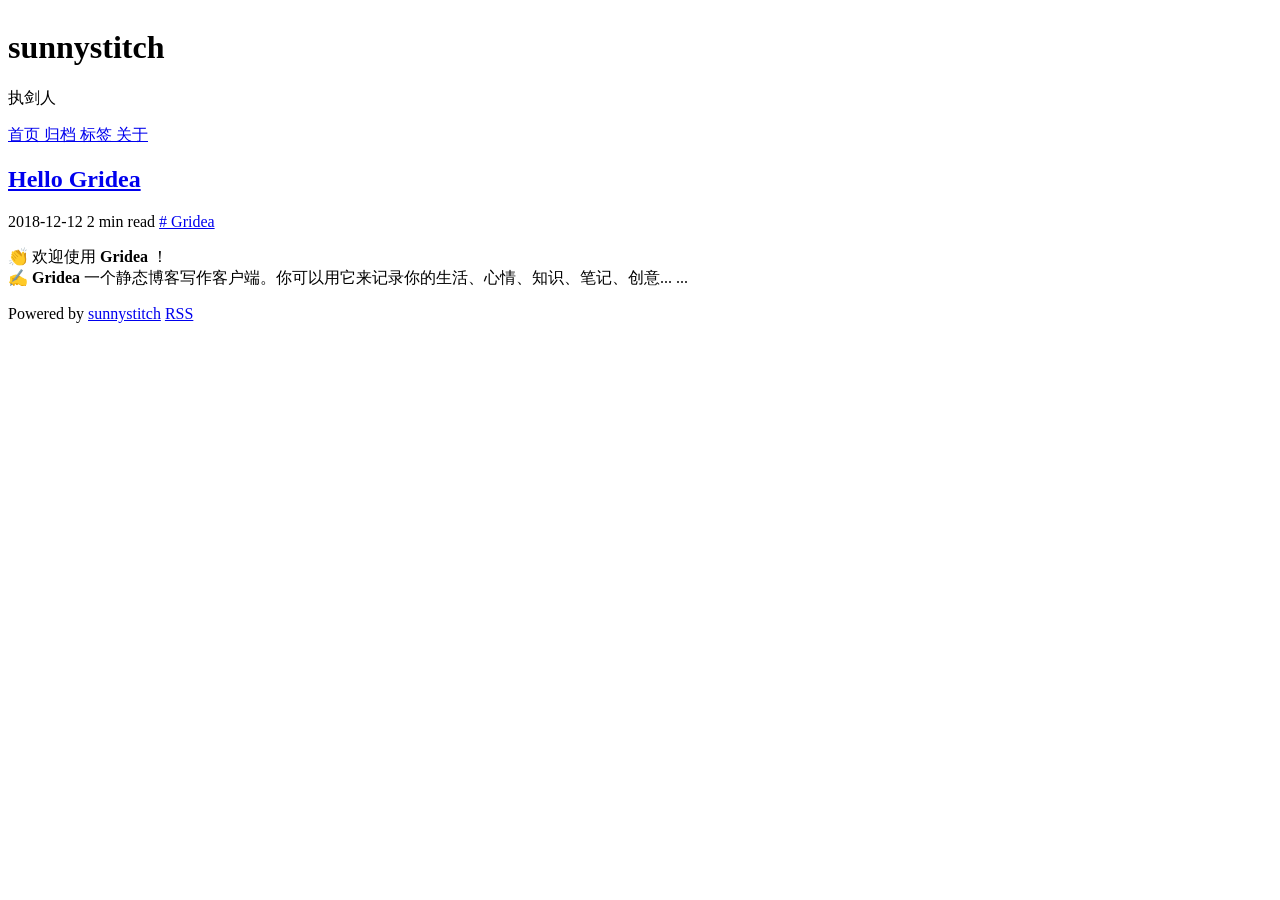
==== index.html @ 48e68f0a "update from gridea: 2021-07-03 22:35:52" ====
<html>
  <head>
    <meta charset="utf-8" />
<meta name="viewport" content="width=device-width, initial-scale=1" />
<title>sunnystitch</title>
<link rel="shortcut icon" href="https://github.com/sunnystitch//favicon.ico?v=1625322942825">
<link href="https://cdn.jsdelivr.net/npm/remixicon@2.3.0/fonts/remixicon.css" rel="stylesheet">
<link rel="stylesheet" href="https://github.com/sunnystitch//styles/main.css">
<link rel="alternate" type="application/atom+xml" title="sunnystitch - Atom Feed" href="https://github.com/sunnystitch//atom.xml">
<link rel="stylesheet" href="https://fonts.googleapis.com/css?family=Droid+Serif:400,700">



    <meta name="description" content="执剑人" />
  </head>
  <body>
    <div class="main">
      <div class="main-content">
        <div class="site-header">
  <a href="https://github.com/sunnystitch/">
  <img class="avatar" src="https://github.com/sunnystitch//images/avatar.png?v=1625322942825" alt="">
  </a>
  <h1 class="site-title">
    sunnystitch
  </h1>
  <p class="site-description">
    执剑人
  </p>
  <div class="menu-container">
    
      
        <a href="/" class="menu">
          首页
        </a>
      
    
      
        <a href="/archives" class="menu">
          归档
        </a>
      
    
      
        <a href="/tags" class="menu">
          标签
        </a>
      
    
      
        <a href="/post/about" class="menu">
          关于
        </a>
      
    
  </div>
  <div class="social-container">
    
      
    
      
    
      
    
      
    
      
    
  </div>
</div>

    
        <div class="post-container">
  
    <article class="post">
      <a href="https://github.com/sunnystitch/post/hello-gridea/">
        <h2 class="post-title">Hello Gridea</h2>
      </a>
      <div class="post-info">
        <span>
          2018-12-12
        </span>
        <span>
          2 min read
        </span>
        
          <a href="https://github.com/sunnystitch/tag/fyrOC3731/" class="post-tag">
            # Gridea
          </a>
        
      </div>
      
        <a href="https://github.com/sunnystitch/post/hello-gridea/" class="post-feature-image" style="background-image: url('https://github.com/sunnystitch//post-images/hello-gridea.png')">
        </a>
      
      <div class="post-abstract">
        <p>👏  欢迎使用 <strong>Gridea</strong> ！<br>
✍️  <strong>Gridea</strong> 一个静态博客写作客户端。你可以用它来记录你的生活、心情、知识、笔记、创意... ...</p>

      </div>
    </article>
  
</div>

    
        <div class="pagination-container">
  
  
</div>

    
        <div class="site-footer">
  Powered by <a href="https://sunnystitch.github.io/" target="_blank">sunnystitch</a>
  <a class="rss" href="https://github.com/sunnystitch//atom.xml" target="_blank">
    <i class="ri-rss-line"></i> RSS
  </a>
</div>

      </div>
    </div>
  </body>
</html>
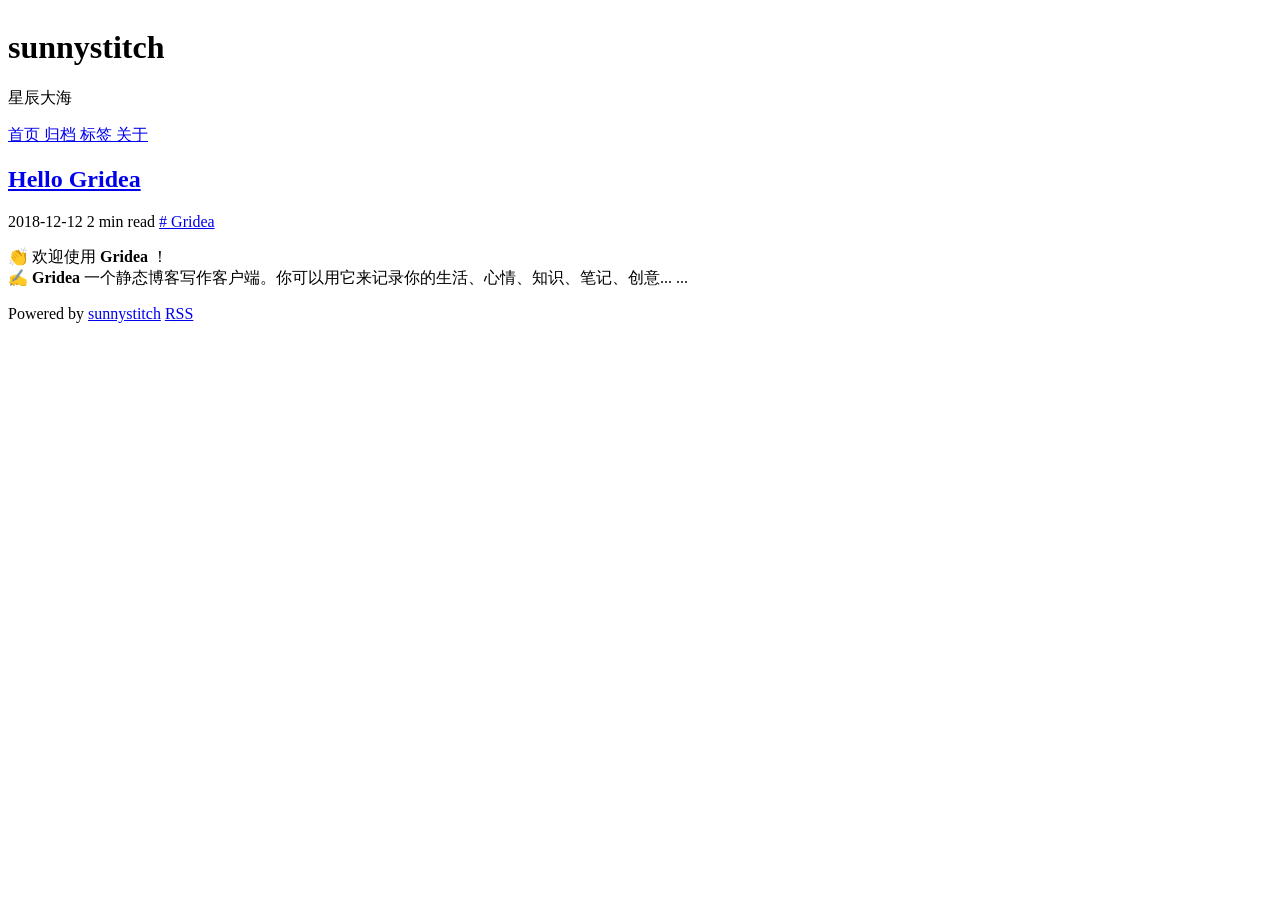
==== commit 48961067: "update from gridea: 2021-07-03 22:41:58" ====
--- a/index.html
+++ b/index.html
@@ -3,7 +3,7 @@
     <meta charset="utf-8" />
 <meta name="viewport" content="width=device-width, initial-scale=1" />
 <title>sunnystitch</title>
-<link rel="shortcut icon" href="https://github.com/sunnystitch//favicon.ico?v=1625322942825">
+<link rel="shortcut icon" href="https://github.com/sunnystitch//favicon.ico?v=1625323315799">
 <link href="https://cdn.jsdelivr.net/npm/remixicon@2.3.0/fonts/remixicon.css" rel="stylesheet">
 <link rel="stylesheet" href="https://github.com/sunnystitch//styles/main.css">
 <link rel="alternate" type="application/atom+xml" title="sunnystitch - Atom Feed" href="https://github.com/sunnystitch//atom.xml">
@@ -11,20 +11,20 @@
 
 
 
-    <meta name="description" content="执剑人" />
+    <meta name="description" content="星辰大海" />
   </head>
   <body>
     <div class="main">
       <div class="main-content">
         <div class="site-header">
   <a href="https://github.com/sunnystitch/">
-  <img class="avatar" src="https://github.com/sunnystitch//images/avatar.png?v=1625322942825" alt="">
+  <img class="avatar" src="https://github.com/sunnystitch//images/avatar.png?v=1625323315799" alt="">
   </a>
   <h1 class="site-title">
     sunnystitch
   </h1>
   <p class="site-description">
-    执剑人
+    星辰大海
   </p>
   <div class="menu-container">
     
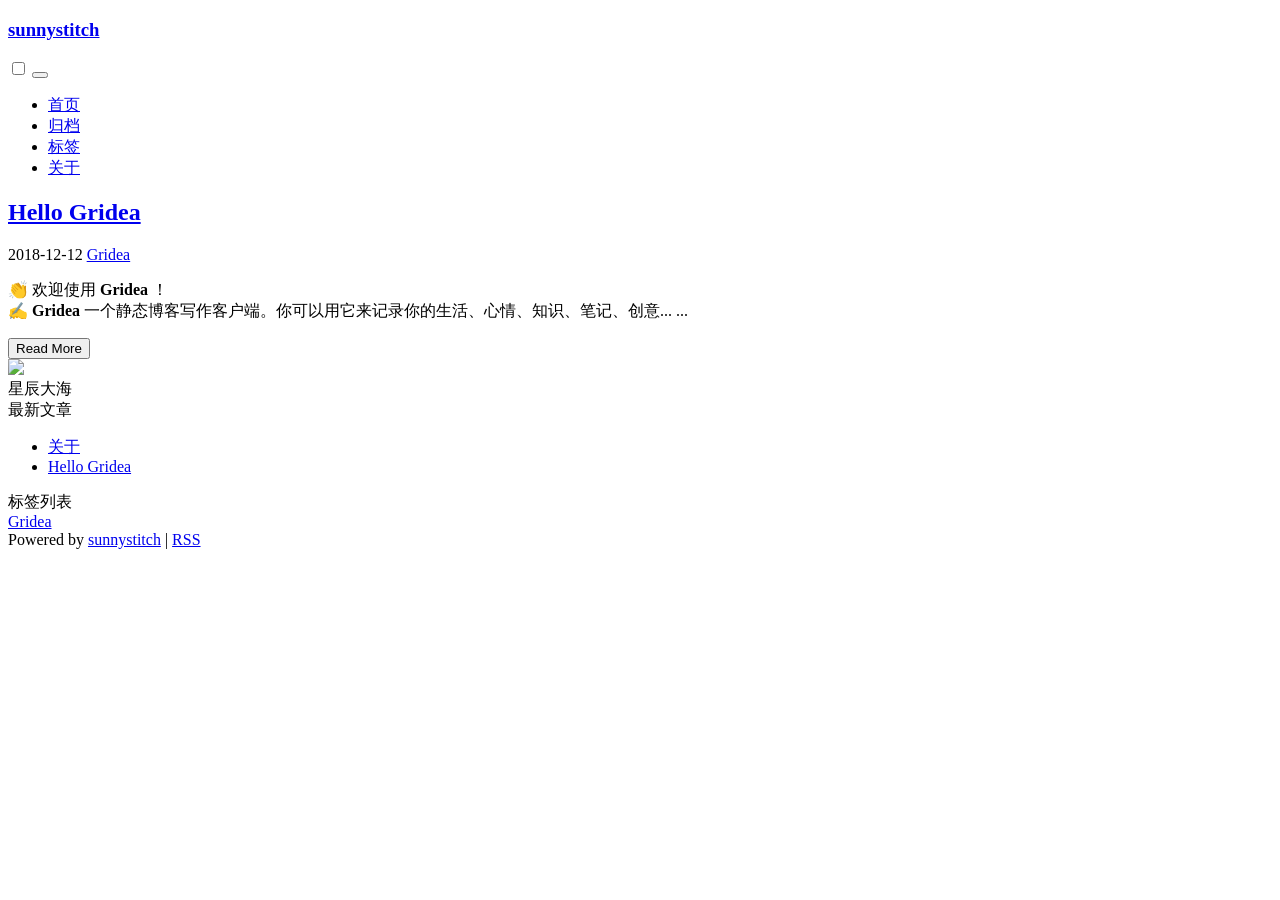
==== commit d9188616: "update from gridea: 2021-07-05 11:09:27" ====
--- a/index.html
+++ b/index.html
@@ -1,121 +1,192 @@
+<!DOCTYPE html>
 <html>
   <head>
-    <meta charset="utf-8" />
-<meta name="viewport" content="width=device-width, initial-scale=1" />
+    <meta charset="utf-8" >
+
 <title>sunnystitch</title>
-<link rel="shortcut icon" href="https://github.com/sunnystitch//favicon.ico?v=1625323315799">
-<link href="https://cdn.jsdelivr.net/npm/remixicon@2.3.0/fonts/remixicon.css" rel="stylesheet">
-<link rel="stylesheet" href="https://github.com/sunnystitch//styles/main.css">
-<link rel="alternate" type="application/atom+xml" title="sunnystitch - Atom Feed" href="https://github.com/sunnystitch//atom.xml">
-<link rel="stylesheet" href="https://fonts.googleapis.com/css?family=Droid+Serif:400,700">
+<meta name="description" content="星辰大海">
+
+<meta name="viewport" content="width=device-width, initial-scale=1, maximum-scale=1, user-scalable=no">
+<link rel="shortcut icon" href="https://github.com/sunnystitch/favicon.ico?v=1625454565291">
+
+<link rel="stylesheet" href="https://use.fontawesome.com/releases/v5.7.2/css/all.css" integrity="sha384-fnmOCqbTlWIlj8LyTjo7mOUStjsKC4pOpQbqyi7RrhN7udi9RwhKkMHpvLbHG9Sr" crossorigin="anonymous">
+<link rel="stylesheet" href="https://unpkg.com/papercss@1.6.1/dist/paper.min.css" />
+<link rel="stylesheet" href="https://cdnjs.cloudflare.com/ajax/libs/KaTeX/0.10.0/katex.min.css">
+<link rel="stylesheet" href="https://github.com/sunnystitch/styles/main.css">
 
 
+<script src="https://cdn.bootcss.com/highlight.js/9.12.0/highlight.min.js"></script>
 
-    <meta name="description" content="星辰大海" />
+
+<link rel="stylesheet" href="https://unpkg.com/aos@next/dist/aos.css" />
+
+
   </head>
   <body>
-    <div class="main">
-      <div class="main-content">
-        <div class="site-header">
-  <a href="https://github.com/sunnystitch/">
-  <img class="avatar" src="https://github.com/sunnystitch//images/avatar.png?v=1625323315799" alt="">
-  </a>
-  <h1 class="site-title">
-    sunnystitch
-  </h1>
-  <p class="site-description">
-    星辰大海
-  </p>
-  <div class="menu-container">
-    
+    <nav class="navbar border fixed split-nav">
+  <div class="nav-brand">
+    <h3><a href="https://github.com/sunnystitch">sunnystitch</a></h3>
+  </div>
+  <div class="collapsible">
+    <input id="collapsible1" type="checkbox" name="collapsible1">
+    <button>
+      <label for="collapsible1">
+        <div class="bar1"></div>
+        <div class="bar2"></div>
+        <div class="bar3"></div>
+      </label>
+    </button>
+    <div class="collapsible-body">
+      <ul class="inline">
+        
+          <li>
+            
+              <a href="/" class="menu">
+                首页
+              </a>
+            
+          </li>
+        
+          <li>
+            
+              <a href="/archives" class="menu">
+                归档
+              </a>
+            
+          </li>
+        
+          <li>
+            
+              <a href="/tags" class="menu">
+                标签
+              </a>
+            
+          </li>
+        
+          <li>
+            
+              <a href="/post/about" class="menu">
+                关于
+              </a>
+            
+          </li>
+        
+      </ul>
+    </div>
+  </div>
+</nav>
+
+
+    <div id="top" class="row site">
+      <div class="sm-12 md-8 col">
+        <div class="paper">
+          
+  <article class="article">
+    <h2 class="article-title">
+      <a href="https://github.com/sunnystitch/post/hello-gridea/">Hello Gridea</a>
+    </h2>
+    <p class="article-meta">
+      2018-12-12
       
-        <a href="/" class="menu">
-          首页
+        <a href="https://github.com/sunnystitch/tag/fyrOC3731/" class="badge ">
+          Gridea
         </a>
       
-    
-      
-        <a href="/archives" class="menu">
-          归档
-        </a>
-      
-    
-      
-        <a href="/tags" class="menu">
-          标签
-        </a>
-      
-    
-      
-        <a href="/post/about" class="menu">
-          关于
-        </a>
-      
-    
-  </div>
-  <div class="social-container">
-    
-      
-    
-      
-    
-      
-    
-      
-    
-      
-    
-  </div>
-</div>
-
-    
-        <div class="post-container">
-  
-    <article class="post">
-      <a href="https://github.com/sunnystitch/post/hello-gridea/">
-        <h2 class="post-title">Hello Gridea</h2>
-      </a>
-      <div class="post-info">
-        <span>
-          2018-12-12
-        </span>
-        <span>
-          2 min read
-        </span>
-        
-          <a href="https://github.com/sunnystitch/tag/fyrOC3731/" class="post-tag">
-            # Gridea
-          </a>
-        
-      </div>
-      
-        <a href="https://github.com/sunnystitch/post/hello-gridea/" class="post-feature-image" style="background-image: url('https://github.com/sunnystitch//post-images/hello-gridea.png')">
-        </a>
-      
-      <div class="post-abstract">
-        <p>👏  欢迎使用 <strong>Gridea</strong> ！<br>
+    </p>
+    <p class="text-lead">
+      <p>👏  欢迎使用 <strong>Gridea</strong> ！<br>
 ✍️  <strong>Gridea</strong> 一个静态博客写作客户端。你可以用它来记录你的生活、心情、知识、笔记、创意... ...</p>
 
-      </div>
-    </article>
-  
-</div>
+    </p>
+    <div class="row">
+      <a href="https://github.com/sunnystitch/post/hello-gridea/" class="readmore-link">
+        <button>
+          Read More
+        </button>
+      </a>
+    </div>
+  </article>
 
-    
-        <div class="pagination-container">
+
+        </div>
+        
+        <div class="row flex-edges">
   
   
 </div>
 
-    
-        <div class="site-footer">
-  Powered by <a href="https://sunnystitch.github.io/" target="_blank">sunnystitch</a>
-  <a class="rss" href="https://github.com/sunnystitch//atom.xml" target="_blank">
-    <i class="ri-rss-line"></i> RSS
-  </a>
+      </div>
+      
+      <div class="sm-12 md-4 col sidebar">
+  <div class="paper info-container">
+    <img src="https://github.com/sunnystitch/images/avatar.png?v=1625454565291" class="no-responsive avatar">
+    <div class="text-muted">星辰大海</div>
+    <div class="social-container">
+      
+        
+      
+        
+      
+        
+      
+        
+      
+        
+      
+    </div>
+  </div>
+  <div class="paper">
+    <div class="sidebar-title">
+      最新文章
+    </div>
+    <div class="row">
+      <ul>
+        
+          
+            <li>
+              <a href="https://github.com/sunnystitch/post/about/">关于</a>
+            </li>
+          
+        
+          
+            <li>
+              <a href="https://github.com/sunnystitch/post/hello-gridea/">Hello Gridea</a>
+            </li>
+          
+        
+      </ul>
+    </div>
+  </div>
+  <div class="paper">
+    <div class="sidebar-title">
+      标签列表
+    </div>
+    <div class="row">
+      
+        <a href="https://github.com/sunnystitch/tag/fyrOC3731/" class="badge secondary">
+          Gridea
+        </a>
+      
+    </div>
+  </div>
+  <div class="paper">
+    Powered by <a href="https://sunnystitch.github.io/" target="_blank">sunnystitch</a> | <a class="rss" href="https://github.com/sunnystitch/atom.xml" target="_blank">RSS</a>
+  </div>
 </div>
 
-      </div>
     </div>
+    <script src="https://unpkg.com/aos@next/dist/aos.js"></script>
+
+<script type="application/javascript">
+
+AOS.init();
+
+hljs.initHighlightingOnLoad()
+
+</script>
+
+
+
+
   </body>
 </html>
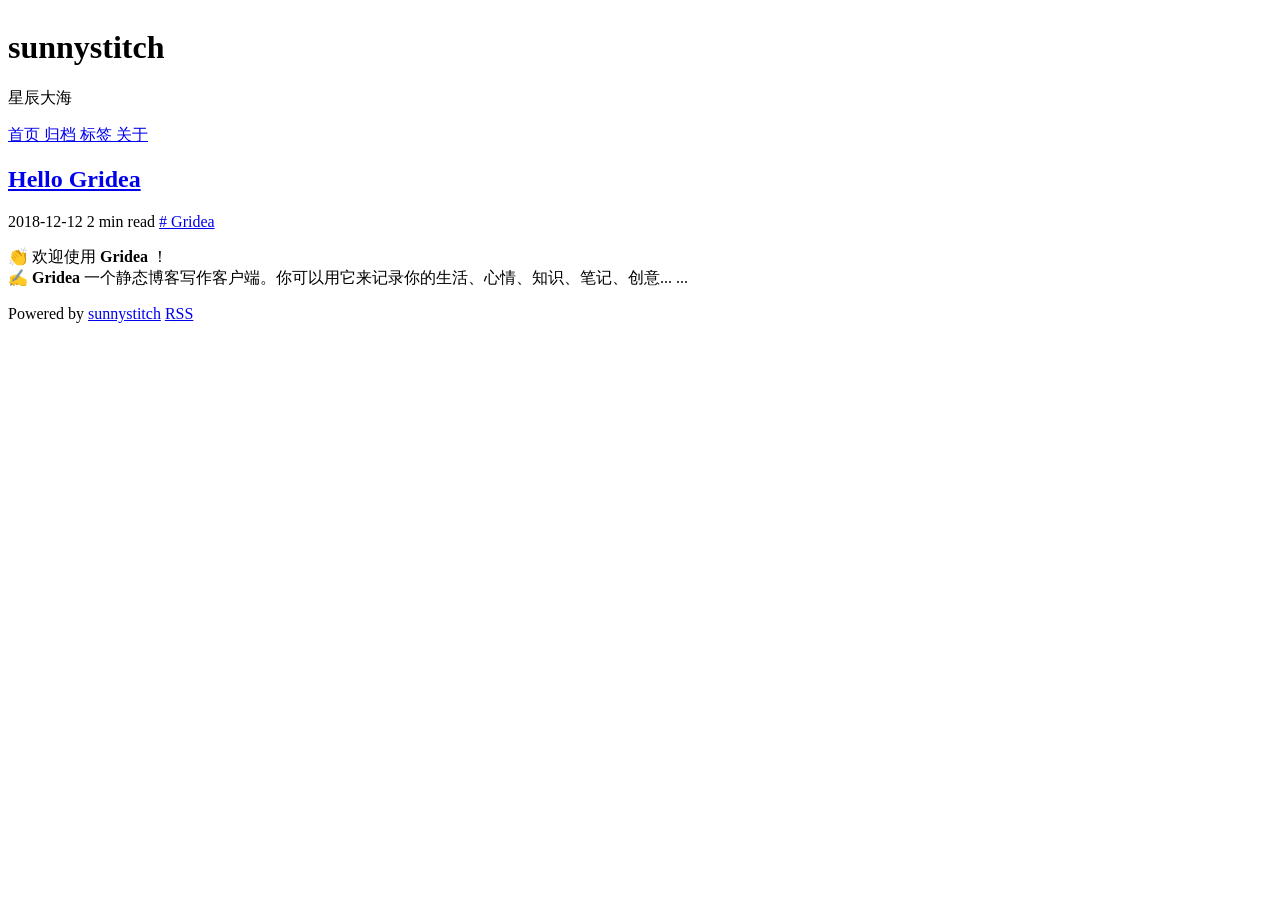
==== commit 517504b4: "update from gridea: 2021-07-05 11:11:37" ====
--- a/index.html
+++ b/index.html
@@ -1,192 +1,121 @@
-<!DOCTYPE html>
 <html>
   <head>
-    <meta charset="utf-8" >
-
+    <meta charset="utf-8" />
+<meta name="viewport" content="width=device-width, initial-scale=1" />
 <title>sunnystitch</title>
-<meta name="description" content="星辰大海">
-
-<meta name="viewport" content="width=device-width, initial-scale=1, maximum-scale=1, user-scalable=no">
-<link rel="shortcut icon" href="https://github.com/sunnystitch/favicon.ico?v=1625454565291">
-
-<link rel="stylesheet" href="https://use.fontawesome.com/releases/v5.7.2/css/all.css" integrity="sha384-fnmOCqbTlWIlj8LyTjo7mOUStjsKC4pOpQbqyi7RrhN7udi9RwhKkMHpvLbHG9Sr" crossorigin="anonymous">
-<link rel="stylesheet" href="https://unpkg.com/papercss@1.6.1/dist/paper.min.css" />
-<link rel="stylesheet" href="https://cdnjs.cloudflare.com/ajax/libs/KaTeX/0.10.0/katex.min.css">
-<link rel="stylesheet" href="https://github.com/sunnystitch/styles/main.css">
+<link rel="shortcut icon" href="https://github.com/sunnystitch/sunnystitch.github.io/favicon.ico?v=1625454694792">
+<link href="https://cdn.jsdelivr.net/npm/remixicon@2.3.0/fonts/remixicon.css" rel="stylesheet">
+<link rel="stylesheet" href="https://github.com/sunnystitch/sunnystitch.github.io/styles/main.css">
+<link rel="alternate" type="application/atom+xml" title="sunnystitch - Atom Feed" href="https://github.com/sunnystitch/sunnystitch.github.io/atom.xml">
+<link rel="stylesheet" href="https://fonts.googleapis.com/css?family=Droid+Serif:400,700">
 
 
-<script src="https://cdn.bootcss.com/highlight.js/9.12.0/highlight.min.js"></script>
 
-
-<link rel="stylesheet" href="https://unpkg.com/aos@next/dist/aos.css" />
-
-
+    <meta name="description" content="星辰大海" />
   </head>
   <body>
-    <nav class="navbar border fixed split-nav">
-  <div class="nav-brand">
-    <h3><a href="https://github.com/sunnystitch">sunnystitch</a></h3>
-  </div>
-  <div class="collapsible">
-    <input id="collapsible1" type="checkbox" name="collapsible1">
-    <button>
-      <label for="collapsible1">
-        <div class="bar1"></div>
-        <div class="bar2"></div>
-        <div class="bar3"></div>
-      </label>
-    </button>
-    <div class="collapsible-body">
-      <ul class="inline">
-        
-          <li>
-            
-              <a href="/" class="menu">
-                首页
-              </a>
-            
-          </li>
-        
-          <li>
-            
-              <a href="/archives" class="menu">
-                归档
-              </a>
-            
-          </li>
-        
-          <li>
-            
-              <a href="/tags" class="menu">
-                标签
-              </a>
-            
-          </li>
-        
-          <li>
-            
-              <a href="/post/about" class="menu">
-                关于
-              </a>
-            
-          </li>
-        
-      </ul>
-    </div>
-  </div>
-</nav>
-
-
-    <div id="top" class="row site">
-      <div class="sm-12 md-8 col">
-        <div class="paper">
-          
-  <article class="article">
-    <h2 class="article-title">
-      <a href="https://github.com/sunnystitch/post/hello-gridea/">Hello Gridea</a>
-    </h2>
-    <p class="article-meta">
-      2018-12-12
+    <div class="main">
+      <div class="main-content">
+        <div class="site-header">
+  <a href="https://github.com/sunnystitch/sunnystitch.github.io">
+  <img class="avatar" src="https://github.com/sunnystitch/sunnystitch.github.io/images/avatar.png?v=1625454694792" alt="">
+  </a>
+  <h1 class="site-title">
+    sunnystitch
+  </h1>
+  <p class="site-description">
+    星辰大海
+  </p>
+  <div class="menu-container">
+    
       
-        <a href="https://github.com/sunnystitch/tag/fyrOC3731/" class="badge ">
-          Gridea
+        <a href="/" class="menu">
+          首页
         </a>
       
-    </p>
-    <p class="text-lead">
-      <p>👏  欢迎使用 <strong>Gridea</strong> ！<br>
+    
+      
+        <a href="/archives" class="menu">
+          归档
+        </a>
+      
+    
+      
+        <a href="/tags" class="menu">
+          标签
+        </a>
+      
+    
+      
+        <a href="/post/about" class="menu">
+          关于
+        </a>
+      
+    
+  </div>
+  <div class="social-container">
+    
+      
+    
+      
+    
+      
+    
+      
+    
+      
+    
+  </div>
+</div>
+
+    
+        <div class="post-container">
+  
+    <article class="post">
+      <a href="https://github.com/sunnystitch/sunnystitch.github.io/post/hello-gridea/">
+        <h2 class="post-title">Hello Gridea</h2>
+      </a>
+      <div class="post-info">
+        <span>
+          2018-12-12
+        </span>
+        <span>
+          2 min read
+        </span>
+        
+          <a href="https://github.com/sunnystitch/sunnystitch.github.io/tag/fyrOC3731/" class="post-tag">
+            # Gridea
+          </a>
+        
+      </div>
+      
+        <a href="https://github.com/sunnystitch/sunnystitch.github.io/post/hello-gridea/" class="post-feature-image" style="background-image: url('https://github.com/sunnystitch/sunnystitch.github.io/post-images/hello-gridea.png')">
+        </a>
+      
+      <div class="post-abstract">
+        <p>👏  欢迎使用 <strong>Gridea</strong> ！<br>
 ✍️  <strong>Gridea</strong> 一个静态博客写作客户端。你可以用它来记录你的生活、心情、知识、笔记、创意... ...</p>
 
-    </p>
-    <div class="row">
-      <a href="https://github.com/sunnystitch/post/hello-gridea/" class="readmore-link">
-        <button>
-          Read More
-        </button>
-      </a>
-    </div>
-  </article>
+      </div>
+    </article>
+  
+</div>
 
-
-        </div>
-        
-        <div class="row flex-edges">
+    
+        <div class="pagination-container">
   
   
 </div>
 
-      </div>
-      
-      <div class="sm-12 md-4 col sidebar">
-  <div class="paper info-container">
-    <img src="https://github.com/sunnystitch/images/avatar.png?v=1625454565291" class="no-responsive avatar">
-    <div class="text-muted">星辰大海</div>
-    <div class="social-container">
-      
-        
-      
-        
-      
-        
-      
-        
-      
-        
-      
-    </div>
-  </div>
-  <div class="paper">
-    <div class="sidebar-title">
-      最新文章
-    </div>
-    <div class="row">
-      <ul>
-        
-          
-            <li>
-              <a href="https://github.com/sunnystitch/post/about/">关于</a>
-            </li>
-          
-        
-          
-            <li>
-              <a href="https://github.com/sunnystitch/post/hello-gridea/">Hello Gridea</a>
-            </li>
-          
-        
-      </ul>
-    </div>
-  </div>
-  <div class="paper">
-    <div class="sidebar-title">
-      标签列表
-    </div>
-    <div class="row">
-      
-        <a href="https://github.com/sunnystitch/tag/fyrOC3731/" class="badge secondary">
-          Gridea
-        </a>
-      
-    </div>
-  </div>
-  <div class="paper">
-    Powered by <a href="https://sunnystitch.github.io/" target="_blank">sunnystitch</a> | <a class="rss" href="https://github.com/sunnystitch/atom.xml" target="_blank">RSS</a>
-  </div>
+    
+        <div class="site-footer">
+  Powered by <a href="https://sunnystitch.github.io/" target="_blank">sunnystitch</a>
+  <a class="rss" href="https://github.com/sunnystitch/sunnystitch.github.io/atom.xml" target="_blank">
+    <i class="ri-rss-line"></i> RSS
+  </a>
 </div>
 
+      </div>
     </div>
-    <script src="https://unpkg.com/aos@next/dist/aos.js"></script>
-
-<script type="application/javascript">
-
-AOS.init();
-
-hljs.initHighlightingOnLoad()
-
-</script>
-
-
-
-
   </body>
 </html>
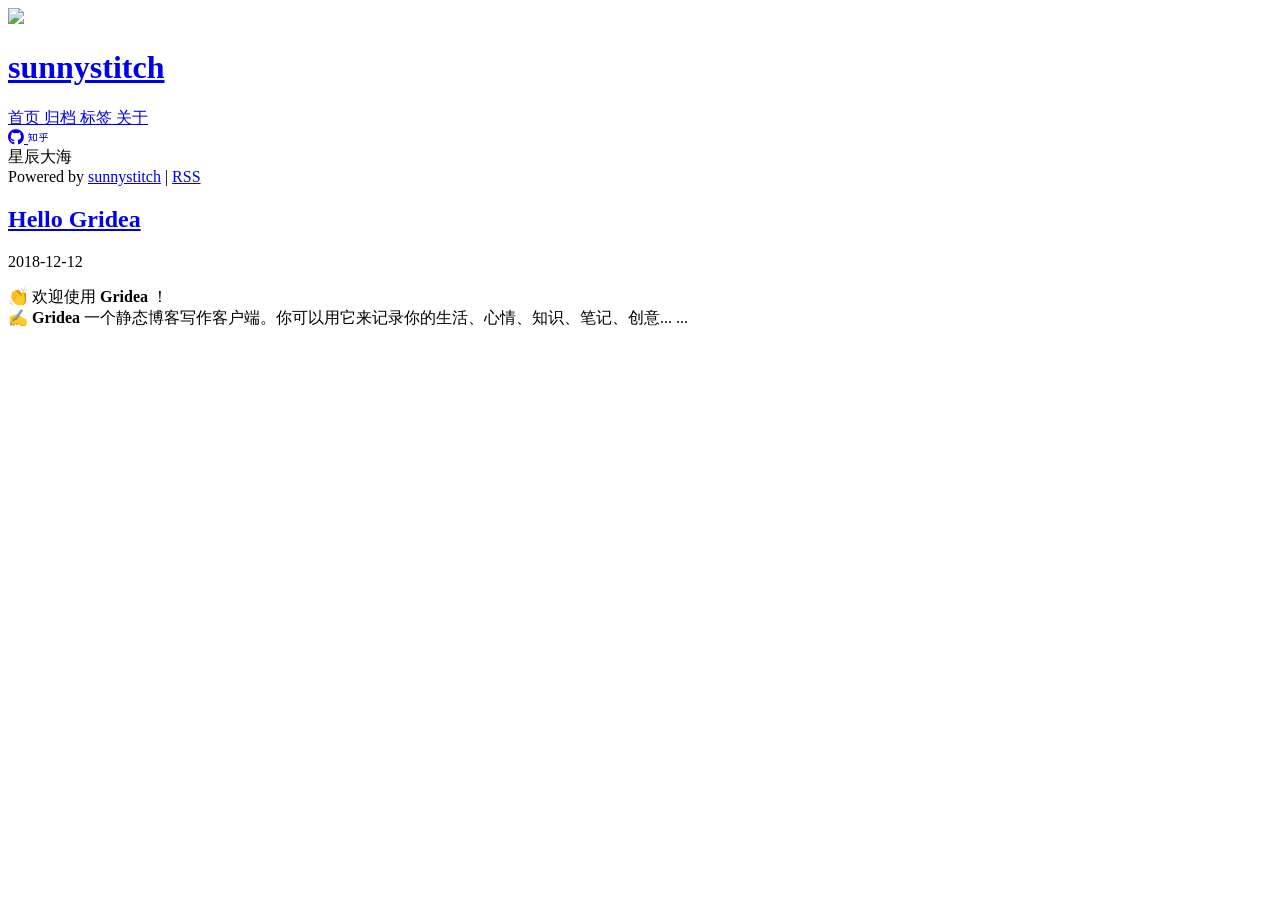
==== commit 50a85869: "update from gridea: 2021-07-05 11:12:59" ====
--- a/index.html
+++ b/index.html
@@ -1,121 +1,160 @@
+<!DOCTYPE html>
 <html>
   <head>
-    <meta charset="utf-8" />
-<meta name="viewport" content="width=device-width, initial-scale=1" />
+    <meta charset="utf-8" >
+
 <title>sunnystitch</title>
-<link rel="shortcut icon" href="https://github.com/sunnystitch/sunnystitch.github.io/favicon.ico?v=1625454694792">
-<link href="https://cdn.jsdelivr.net/npm/remixicon@2.3.0/fonts/remixicon.css" rel="stylesheet">
+
+<meta name="viewport" content="width=device-width, initial-scale=1, maximum-scale=1, user-scalable=no">
+
+<link rel="stylesheet" href="https://use.fontawesome.com/releases/v5.7.2/css/all.css" integrity="sha384-fnmOCqbTlWIlj8LyTjo7mOUStjsKC4pOpQbqyi7RrhN7udi9RwhKkMHpvLbHG9Sr" crossorigin="anonymous">
+<link rel="shortcut icon" href="https://github.com/sunnystitch/sunnystitch.github.io/favicon.ico?v=1625454776822">
 <link rel="stylesheet" href="https://github.com/sunnystitch/sunnystitch.github.io/styles/main.css">
-<link rel="alternate" type="application/atom+xml" title="sunnystitch - Atom Feed" href="https://github.com/sunnystitch/sunnystitch.github.io/atom.xml">
-<link rel="stylesheet" href="https://fonts.googleapis.com/css?family=Droid+Serif:400,700">
 
 
 
-    <meta name="description" content="星辰大海" />
+<link rel="stylesheet" href="https://unpkg.com/aos@next/dist/aos.css" />
+<script src="https://cdn.jsdelivr.net/npm/vue/dist/vue.js"></script>
+
+
+
+    <meta name="description" content="星辰大海">
+    
+      <link rel="stylesheet" href="https://cdnjs.cloudflare.com/ajax/libs/KaTeX/0.10.0/katex.min.css">
+    
   </head>
   <body>
-    <div class="main">
-      <div class="main-content">
-        <div class="site-header">
-  <a href="https://github.com/sunnystitch/sunnystitch.github.io">
-  <img class="avatar" src="https://github.com/sunnystitch/sunnystitch.github.io/images/avatar.png?v=1625454694792" alt="">
-  </a>
-  <h1 class="site-title">
-    sunnystitch
-  </h1>
-  <p class="site-description">
-    星辰大海
-  </p>
-  <div class="menu-container">
-    
+    <div id="app" class="main">
+
+      <div class="sidebar" :class="{ 'full-height': menuVisible }">
+  <div class="top-container" data-aos="fade-right">
+    <div class="top-header-container">
+      <a class="site-title-container" href="https://github.com/sunnystitch/sunnystitch.github.io">
+        <img src="https://github.com/sunnystitch/sunnystitch.github.io/images/avatar.png?v=1625454776822" class="site-logo">
+        <h1 class="site-title">sunnystitch</h1>
+      </a>
+      <div class="menu-btn" @click="menuVisible = !menuVisible">
+        <div class="line"></div>
+      </div>
+    </div>
+    <div>
       
-        <a href="/" class="menu">
-          首页
-        </a>
+        
+          <a href="/" class="site-nav">
+            首页
+          </a>
+        
       
-    
+        
+          <a href="/archives" class="site-nav">
+            归档
+          </a>
+        
       
-        <a href="/archives" class="menu">
-          归档
-        </a>
+        
+          <a href="/tags" class="site-nav">
+            标签
+          </a>
+        
       
-    
+        
+          <a href="/post/about" class="site-nav">
+            关于
+          </a>
+        
       
-        <a href="/tags" class="menu">
-          标签
-        </a>
+    </div>
+  </div>
+  <div class="bottom-container" data-aos="flip-up" data-aos-offset="0">
+    <div class="social-container">
       
-    
+        
+          <a class="social-link" href="https://github.com/sunnystitch" target="_blank">
+            <i class="fab fa-github"></i>
+          </a>
+        
       
-        <a href="/post/about" class="menu">
-          关于
-        </a>
+        
       
-    
-  </div>
-  <div class="social-container">
-    
+        
       
-    
+        
+          <a class="social-link" href="https://www.zhihu.com/people/ru-guo-jia-ru-bu-cheng-li" target="_blank">
+            <i class="fab fa-zhihu"></i>
+          </a>
+        
       
-    
+        
       
-    
-      
-    
-      
-    
+    </div>
+    <div class="site-description">
+      星辰大海
+    </div>
+    <div class="site-footer">
+      Powered by <a href="https://sunnystitch.github.io/" target="_blank">sunnystitch</a> | <a class="rss" href="https://github.com/sunnystitch/sunnystitch.github.io/atom.xml" target="_blank">RSS</a>
+    </div>
   </div>
 </div>
 
-    
-        <div class="post-container">
-  
-    <article class="post">
-      <a href="https://github.com/sunnystitch/sunnystitch.github.io/post/hello-gridea/">
-        <h2 class="post-title">Hello Gridea</h2>
-      </a>
-      <div class="post-info">
-        <span>
-          2018-12-12
-        </span>
-        <span>
-          2 min read
-        </span>
-        
-          <a href="https://github.com/sunnystitch/sunnystitch.github.io/tag/fyrOC3731/" class="post-tag">
-            # Gridea
-          </a>
-        
-      </div>
-      
-        <a href="https://github.com/sunnystitch/sunnystitch.github.io/post/hello-gridea/" class="post-feature-image" style="background-image: url('https://github.com/sunnystitch/sunnystitch.github.io/post-images/hello-gridea.png')">
-        </a>
-      
-      <div class="post-abstract">
-        <p>👏  欢迎使用 <strong>Gridea</strong> ！<br>
+
+      <div class="main-container">
+        <div class="content-container" data-aos="fade-up">
+          
+            <article class="post-item">
+              <div class="left">
+                <a href="https://github.com/sunnystitch/sunnystitch.github.io/post/hello-gridea/">
+                  <h2 class="post-title">Hello Gridea</h2>
+                </a>
+                <div class="post-date">
+                  2018-12-12
+                </div>
+                <div class="post-abstract">
+                  <p>👏  欢迎使用 <strong>Gridea</strong> ！<br>
 ✍️  <strong>Gridea</strong> 一个静态博客写作客户端。你可以用它来记录你的生活、心情、知识、笔记、创意... ...</p>
 
-      </div>
-    </article>
-  
-</div>
+                </div>
+              </div>
+              
+                <a class="right" href="https://github.com/sunnystitch/sunnystitch.github.io/post/hello-gridea/">
+                  <div class="feature-container" style="background-image: url('https://github.com/sunnystitch/sunnystitch.github.io/post-images/hello-gridea.png')">
+                  </div>
+                </a>
+              
+            </article>
+          
 
-    
-        <div class="pagination-container">
+          <div class="pagination-container">
   
   
 </div>
 
-    
-        <div class="site-footer">
-  Powered by <a href="https://sunnystitch.github.io/" target="_blank">sunnystitch</a>
-  <a class="rss" href="https://github.com/sunnystitch/sunnystitch.github.io/atom.xml" target="_blank">
-    <i class="ri-rss-line"></i> RSS
-  </a>
-</div>
-
+        </div>
       </div>
     </div>
+
+    <script src="https://unpkg.com/aos@next/dist/aos.js"></script>
+<script type="application/javascript">
+
+AOS.init();
+
+var app = new Vue({
+  el: '#app',
+  data: {
+    menuVisible: false,
+  },
+})
+
+</script>
+
+
+  <script src="https://cdn.bootcss.com/highlight.js/9.12.0/highlight.min.js"></script>
+  <script>
+    hljs.initHighlightingOnLoad()
+  </script>
+
+
+
+
+
   </body>
 </html>
